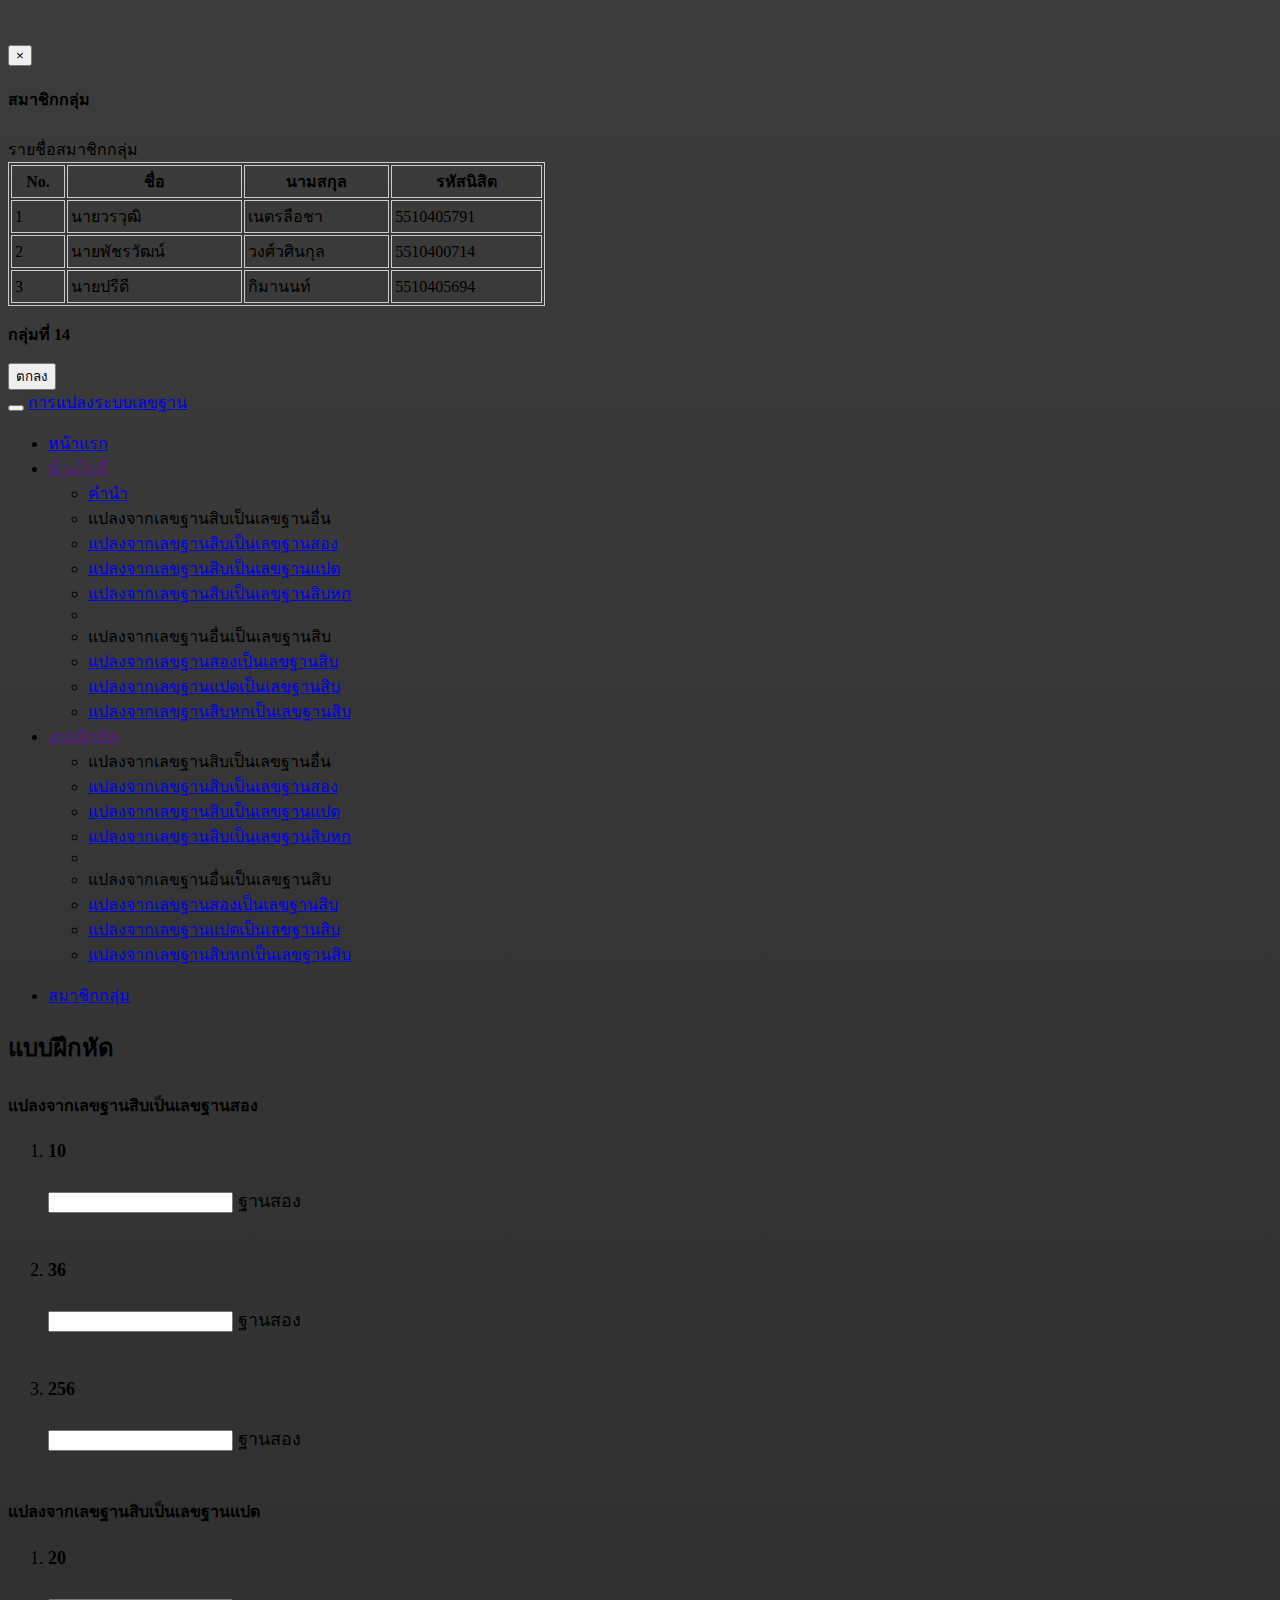
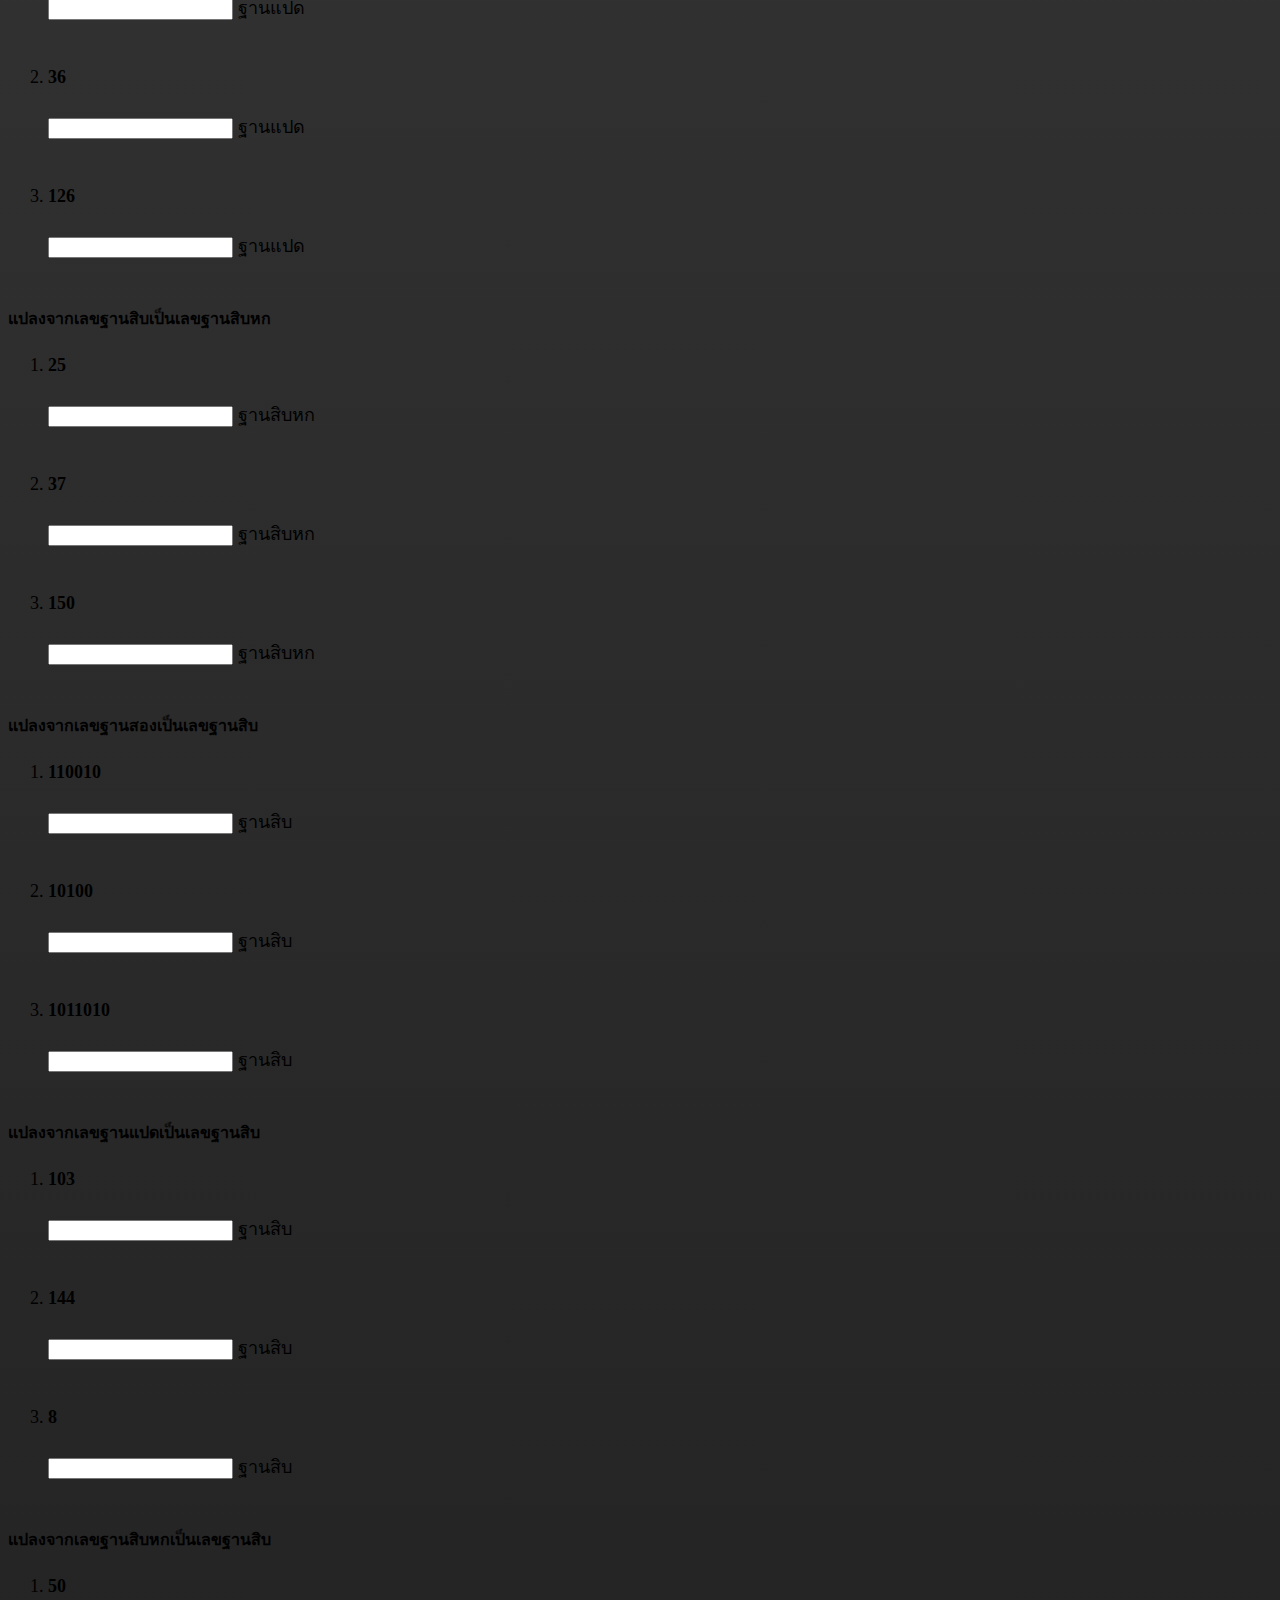
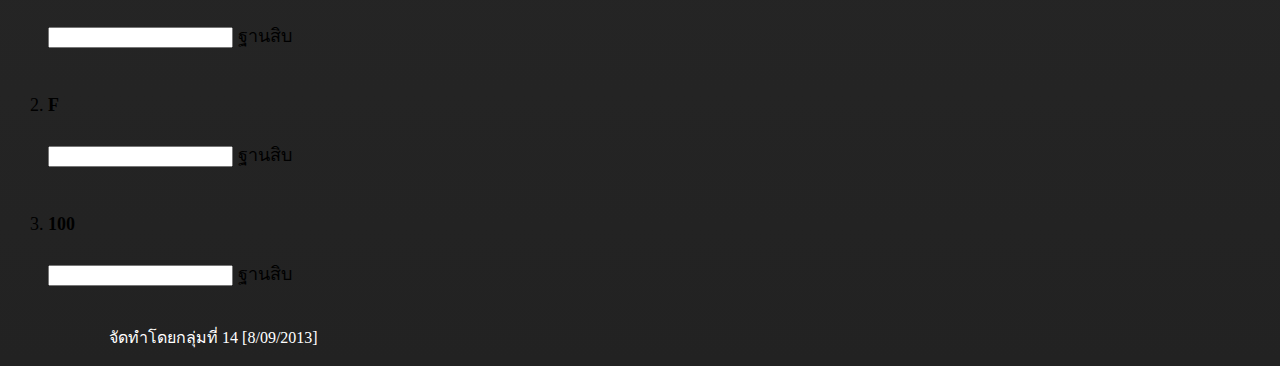
==== Base Number Conversion/exercise.html @ b3363749 "Release Candidate 1 RC 1" ====
<!DOCTYPE html>
<html lang="UTF-8">
<head>
    <title>การแปลงเลขฐาน - แบบฝึกหัด</title>
    <meta name="viewport" content="width=device-width, initial-scale=1.0">
    <meta charset="utf-8">
    <link href="favicon.png" rel="shortcut icon">

    <!-- load the Bootstrap CSS file -->
    <link href="css/bootstrap.css" rel="stylesheet" media="screen">
    <link href="css/bootstrap-theme.css" rel="stylesheet">

    <style>

        body {

            background-image: -webkit-gradient(linear, left 0%, left 100%, from(#3c3c3c), to(#222222));
            background-image: -webkit-linear-gradient(top, #3c3c3c, 0%, #222222, 100%);
            background-image: -moz-linear-gradient(top, #3c3c3c 0%, #222222 100%);
            background-image: linear-gradient(to bottom, #3c3c3c 0%, #222222 100%);
            background-repeat: repeat-x;
            filter: progid:DXImageTransform.Microsoft.gradient(startColorstr='#ff3c3c3c', endColorstr='#ff222222', GradientType=0);
            margin-top: 3.5%;
        }

        .well {

            width: 100%;

        }

        footer {
            padding-left: 8%;
            color: #ffffff;
        }

        .panel {

            margin-top: 2%;
        }

        .input-group {
            padding-right: 4%;
        }

        .panel li {
            font-size: large;
        }

        .false {
            background-color: #d59c8b;
        }


    </style>


    <script>

        window.onload = function(){

            $("body").css("display", "none");
            $("body").fadeIn(2000);

            $("#main-nav-bar ul li a[href^='#']").on('click', function(e) {
                e.preventDefault();
                $('html, body').animate({ scrollTop: $(this.hash).offset().top -40 }, 1200);

                // edit: Opera and IE requires the "html" elm. animated
            });

            var a = 0;
            var b = 0;
            var c = 0;
            var d = 0;
            var e = 0;
            var f = 0;

            $("#chapter1 li:first").find("input").keyup(function(){

                var chapter1_li = $("#chapter1 li:first");
                var chapter1_panel = $("#chapter1 .panel");

                if (chapter1_li.find("input").val() == chapter1_li.find("input").data("ans")){
                    chapter1_li.find("input").prop('disabled', true);
                    chapter1_li.append('<span class="glyphicon glyphicon-check"> ถูกต้อง</span><br /><br />');
                    a += 1;
                }
                else if (chapter1_li.find("input").val() == ""){
                    chapter1_li.find("input").removeClass("false");
                }
                else {
                    chapter1_li.find("input").addClass("false");
                }

                if (a == 3){
                    chapter1_panel.removeClass("panel-default");
                    chapter1_panel.addClass("panel-success");
                    $("#chapter1 .panel-heading").find("h4").append('<span class="badge pull-right"><span class="glyphicon glyphicon-check"> เรียบร้อย</span></span>');
                }
            });

            $("#chapter1 li:first").next().find("input").keyup(function(){

                var chapter1_li = $("#chapter1 li:first");
                var chapter1_panel = $("#chapter1 .panel");

                if (chapter1_li.next().find("input").val() == chapter1_li.next().find("input").data("ans")){
                    chapter1_li.next().find("input").prop('disabled', true);
                    chapter1_li.next().append('<span class="glyphicon glyphicon-check"> ถูกต้อง</span><br /><br />');
                    a += 1;
                }
                else if (chapter1_li.next().find("input").val() == ""){
                    chapter1_li.next().find("input").removeClass("false");
                }
                else {
                    chapter1_li.next().find("input").addClass("false");
                }

                if (a == 3){
                    chapter1_panel.removeClass("panel-default");
                    chapter1_panel.addClass("panel-success");
                    $("#chapter1 .panel-heading").find("h4").append('<span class="badge pull-right"><span class="glyphicon glyphicon-check"> เรียบร้อย</span></span>');
                }
            });

            $("#chapter1 li:last").find("input").keyup(function(){

                var chapter1_li = $("#chapter1 li:last");
                var chapter1_panel = $("#chapter1 .panel");

                if (chapter1_li.find("input").val() == chapter1_li.find("input").data("ans")){
                    chapter1_li.find("input").prop('disabled', true);
                    chapter1_li.append('<span class="glyphicon glyphicon-check"> ถูกต้อง</span><br /><br />');
                    a += 1;
                }
                else if (chapter1_li.find("input").val() == ""){
                    chapter1_li.find("input").removeClass("false");
                }
                else {
                    chapter1_li.find("input").addClass("false");
                }

                if (a == 3){
                    chapter1_panel.removeClass("panel-default");
                    chapter1_panel.addClass("panel-success");
                    $("#chapter1 .panel-heading").find("h4").append('<span class="badge pull-right"><span class="glyphicon glyphicon-check"> เรียบร้อย</span></span>');
                }
            });


            $("#chapter2 li:first").find("input").keyup(function(){

                var chapter2_li = $("#chapter2 li:first");
                var chapter2_panel = $("#chapter2 .panel");

                if (chapter2_li.find("input").val() == chapter2_li.find("input").data("ans")){
                    chapter2_li.find("input").prop('disabled', true);
                    chapter2_li.append('<span class="glyphicon glyphicon-check"> ถูกต้อง</span><br /><br />');
                    b += 1;
                }
                else if (chapter2_li.find("input").val() == ""){
                    chapter2_li.find("input").removeClass("false");
                }
                else {
                    chapter2_li.find("input").addClass("false");
                }

                if (b == 3){
                    chapter2_panel.removeClass("panel-default");
                    chapter2_panel.addClass("panel-success");
                    $("#chapter2 .panel-heading").find("h4").append('<span class="badge pull-right"><span class="glyphicon glyphicon-check"> เรียบร้อย</span></span>');
                }
            });

            $("#chapter2 li:first").next().find("input").keyup(function(){

                var chapter2_li = $("#chapter2 li:first");
                var chapter2_panel = $("#chapter2 .panel");

                if (chapter2_li.next().find("input").val() == chapter2_li.next().find("input").data("ans")){
                    chapter2_li.next().find("input").prop('disabled', true);
                    chapter2_li.next().append('<span class="glyphicon glyphicon-check"> ถูกต้อง</span><br /><br />');
                    b += 1;
                }
                else if (chapter2_li.next().find("input").val() == ""){
                    chapter2_li.next().find("input").removeClass("false");
                }
                else {
                    chapter2_li.next().find("input").addClass("false");
                }

                if (b == 3){
                    chapter2_panel.removeClass("panel-default");
                    chapter2_panel.addClass("panel-success");
                    $("#chapter2 .panel-heading").find("h4").append('<span class="badge pull-right"><span class="glyphicon glyphicon-check"> เรียบร้อย</span></span>');
                }
            });

            $("#chapter2 li:last").find("input").keyup(function(){

                var chapter2_li = $("#chapter2 li:last");
                var chapter2_panel = $("#chapter2 .panel");

                if (chapter2_li.find("input").val() == chapter2_li.find("input").data("ans")){
                    chapter2_li.find("input").prop('disabled', true);
                    chapter2_li.append('<span class="glyphicon glyphicon-check"> ถูกต้อง</span><br /><br />');
                    b += 1;
                }
                else if (chapter2_li.find("input").val() == ""){
                    chapter2_li.find("input").removeClass("false");
                }
                else {
                    chapter2_li.find("input").addClass("false");
                }

                if (b == 3){
                    chapter2_panel.removeClass("panel-default");
                    chapter2_panel.addClass("panel-success");
                    $("#chapter2 .panel-heading").find("h4").append('<span class="badge pull-right"><span class="glyphicon glyphicon-check"> เรียบร้อย</span></span>');
                }
            });


            $("#chapter3 li:first").find("input").keyup(function(){

                var chapter3_li = $("#chapter3 li:first");
                var chapter3_panel = $("#chapter3 .panel");

                if (chapter3_li.find("input").val() == chapter3_li.find("input").data("ans")){
                    chapter3_li.find("input").prop('disabled', true);
                    chapter3_li.append('<span class="glyphicon glyphicon-check"> ถูกต้อง</span><br /><br />');
                    c += 1;
                }
                else if (chapter3_li.find("input").val() == ""){
                    chapter3_li.find("input").removeClass("false");
                }
                else {
                    chapter3_li.find("input").addClass("false");
                }

                if (c == 3){
                    chapter3_panel.removeClass("panel-default");
                    chapter3_panel.addClass("panel-success");
                    $("#chapter3 .panel-heading").find("h4").append('<span class="badge pull-right"><span class="glyphicon glyphicon-check"> เรียบร้อย</span></span>');
                }
            });

            $("#chapter3 li:first").next().find("input").keyup(function(){

                var chapter3_li = $("#chapter3 li:first");
                var chapter3_panel = $("#chapter3 .panel");

                if (chapter3_li.next().find("input").val() == chapter3_li.next().find("input").data("ans")){
                    chapter3_li.next().find("input").prop('disabled', true);
                    chapter3_li.next().append('<span class="glyphicon glyphicon-check"> ถูกต้อง</span><br /><br />');
                    c += 1;
                }
                else if (chapter3_li.next().find("input").val() == ""){
                    chapter3_li.next().find("input").removeClass("false");
                }
                else {
                    chapter3_li.next().find("input").addClass("false");
                }

                if (c == 3){
                    chapter3_panel.removeClass("panel-default");
                    chapter3_panel.addClass("panel-success");
                    $("#chapter3 .panel-heading").find("h4").append('<span class="badge pull-right"><span class="glyphicon glyphicon-check"> เรียบร้อย</span></span>');

                }
            });

            $("#chapter3 li:last").find("input").keyup(function(){

                var chapter3_li = $("#chapter3 li:last");
                var chapter3_panel = $("#chapter3 .panel");

                if (chapter3_li.find("input").val() == chapter3_li.find("input").data("ans")){
                    chapter3_li.find("input").prop('disabled', true);
                    chapter3_li.append('<span class="glyphicon glyphicon-check"> ถูกต้อง</span><br /><br />');
                    c += 1;
                }
                else if (chapter3_li.find("input").val() == ""){
                    chapter3_li.find("input").removeClass("false");
                }
                else {
                    chapter3_li.find("input").addClass("false");
                }

                if (c == 3){
                    chapter3_panel.removeClass("panel-default");
                    chapter3_panel.addClass("panel-success");
                    $("#chapter3 .panel-heading").find("h4").append('<span class="badge pull-right"><span class="glyphicon glyphicon-check"> เรียบร้อย</span></span>');

                }
            });

            $("#chapter4 li:first").find("input").keyup(function(){

                var chapter4_li = $("#chapter4 li:first");
                var chapter4_panel = $("#chapter4 .panel");

                if (chapter4_li.find("input").val() == chapter4_li.find("input").data("ans")){
                    chapter4_li.find("input").prop('disabled', true);
                    chapter4_li.append('<span class="glyphicon glyphicon-check"> ถูกต้อง</span><br /><br />');
                    d += 1;
                }
                else if (chapter4_li.find("input").val() == ""){
                    chapter4_li.find("input").removeClass("false");
                }
                else {
                    chapter4_li.find("input").addClass("false");
                }

                if (d == 3){
                    chapter4_panel.removeClass("panel-default");
                    chapter4_panel.addClass("panel-success");
                    $("#chapter4 .panel-heading").find("h4").append('<span class="badge pull-right"><span class="glyphicon glyphicon-check"> เรียบร้อย</span></span>');

                }
            });

            $("#chapter4 li:first").next().find("input").keyup(function(){

                var chapter4_li = $("#chapter4 li:first");
                var chapter4_panel = $("#chapter4 .panel");

                if (chapter4_li.next().find("input").val() == chapter4_li.next().find("input").data("ans")){
                    chapter4_li.next().find("input").prop('disabled', true);
                    chapter4_li.next().append('<span class="glyphicon glyphicon-check"> ถูกต้อง</span><br /><br />');
                    d += 1;
                }
                else if (chapter4_li.next().find("input").val() == ""){
                    chapter4_li.next().find("input").removeClass("false");
                }
                else {
                    chapter4_li.next().find("input").addClass("false");
                }

                if (d == 3){
                    chapter4_panel.removeClass("panel-default");
                    chapter4_panel.addClass("panel-success");
                    $("#chapter4 .panel-heading").find("h4").append('<span class="badge pull-right"><span class="glyphicon glyphicon-check"> เรียบร้อย</span></span>');

                }
            });

            $("#chapter4 li:last").find("input").keyup(function(){

                var chapter4_li = $("#chapter4 li:last");
                var chapter4_panel = $("#chapter4 .panel");

                if (chapter4_li.find("input").val() == chapter4_li.find("input").data("ans")){
                    chapter4_li.find("input").prop('disabled', true);
                    chapter4_li.append('<span class="glyphicon glyphicon-check"> ถูกต้อง</span><br /><br />');
                    d += 1;
                }
                else if (chapter4_li.find("input").val() == ""){
                    chapter4_li.find("input").removeClass("false");
                }
                else {
                    chapter4_li.find("input").addClass("false");
                }

                if (d == 3){
                    chapter4_panel.removeClass("panel-default");
                    chapter4_panel.addClass("panel-success");
                    $("#chapter4 .panel-heading").find("h4").append('<span class="badge pull-right"><span class="glyphicon glyphicon-check"> เรียบร้อย</span></span>');
                }
            });

            $("#chapter5 li:first").find("input").keyup(function(){

                var chapter5_li = $("#chapter5 li:first");
                var chapter5_panel = $("#chapter5 .panel");

                if (chapter5_li.find("input").val() == chapter5_li.find("input").data("ans")){
                    chapter5_li.find("input").prop('disabled', true);
                    chapter5_li.append('<span class="glyphicon glyphicon-check"> ถูกต้อง</span><br /><br />');
                    e += 1;
                }
                else if (chapter5_li.find("input").val() == ""){
                    chapter5_li.find("input").removeClass("false");
                }
                else {
                    chapter5_li.find("input").addClass("false");
                }

                if (e == 3){
                    chapter5_panel.removeClass("panel-default");
                    chapter5_panel.addClass("panel-success");
                    $("#chapter5 .panel-heading").find("h4").append('<span class="badge pull-right"><span class="glyphicon glyphicon-check"> เรียบร้อย</span></span>');

                }
            });

            $("#chapter5 li:first").next().find("input").keyup(function(){

                var chapter5_li = $("#chapter5 li:first");
                var chapter5_panel = $("#chapter5 .panel");

                if (chapter5_li.next().find("input").val() == chapter5_li.next().find("input").data("ans")){
                    chapter5_li.next().find("input").prop('disabled', true);
                    chapter5_li.next().append('<span class="glyphicon glyphicon-check"> ถูกต้อง</span><br /><br />');
                    e += 1;
                }
                else if (chapter5_li.next().find("input").val() == ""){
                    chapter5_li.next().find("input").removeClass("false");
                }
                else {
                    chapter5_li.next().find("input").addClass("false");
                }

                if (e == 3){
                    chapter5_panel.removeClass("panel-default");
                    chapter5_panel.addClass("panel-success");
                    $("#chapter5 .panel-heading").find("h4").append('<span class="badge pull-right"><span class="glyphicon glyphicon-check"> เรียบร้อย</span></span>');

                }
            });

            $("#chapter5 li:last").find("input").keyup(function(){

                var chapter5_li = $("#chapter5 li:last");
                var chapter5_panel = $("#chapter5 .panel");

                if (chapter5_li.find("input").val() == chapter5_li.find("input").data("ans")){
                    chapter5_li.find("input").prop('disabled', true);
                    chapter5_li.append('<span class="glyphicon glyphicon-check"> ถูกต้อง</span><br /><br />');
                    e += 1;
                }
                else if (chapter5_li.find("input").val() == ""){
                    chapter5_li.find("input").removeClass("false");
                }
                else {
                    chapter5_li.find("input").addClass("false");
                }

                if (e == 3){
                    chapter5_panel.removeClass("panel-default");
                    chapter5_panel.addClass("panel-success");
                    $("#chapter5 .panel-heading").find("h4").append('<span class="badge pull-right"><span class="glyphicon glyphicon-check"> เรียบร้อย</span></span>');
                }
            });

            $("#chapter6 li:first").find("input").keyup(function(){

                var chapter6_li = $("#chapter6 li:first");
                var chapter6_panel = $("#chapter6 .panel");

                if (chapter6_li.find("input").val() == chapter6_li.find("input").data("ans")){
                    chapter6_li.find("input").prop('disabled', true);
                    chapter6_li.append('<span class="glyphicon glyphicon-check"> ถูกต้อง</span><br /><br />');
                    f += 1;
                }
                else if (chapter6_li.find("input").val() == ""){
                    chapter6_li.find("input").removeClass("false");
                }
                else {
                    chapter6_li.find("input").addClass("false");
                }

                if (f == 3){
                    chapter6_panel.removeClass("panel-default");
                    chapter6_panel.addClass("panel-success");
                    $("#chapter6 .panel-heading").find("h4").append('<span class="badge pull-right"><span class="glyphicon glyphicon-check"> เรียบร้อย</span></span>');

                }
            });

            $("#chapter6 li:first").next().find("input").keyup(function(){

                var chapter6_li = $("#chapter6 li:first");
                var chapter6_panel = $("#chapter6 .panel");

                if (chapter6_li.next().find("input").val() == chapter6_li.next().find("input").data("ans")){
                    chapter6_li.next().find("input").prop('disabled', true);
                    chapter6_li.next().append('<span class="glyphicon glyphicon-check"> ถูกต้อง</span><br /><br />');
                    f += 1;
                }
                else if (chapter6_li.next().find("input").val() == ""){
                    chapter6_li.next().find("input").removeClass("false");
                }
                else {
                    chapter6_li.next().find("input").addClass("false");
                }

                if (f == 3){
                    chapter6_panel.removeClass("panel-default");
                    chapter6_panel.addClass("panel-success");
                    $("#chapter6 .panel-heading").find("h4").append('<span class="badge pull-right"><span class="glyphicon glyphicon-check"> เรียบร้อย</span></span>');

                }
            });

            $("#chapter6 li:last").find("input").keyup(function(){

                var chapter6_li = $("#chapter6 li:last");
                var chapter6_panel = $("#chapter6 .panel");

                if (chapter6_li.find("input").val() == chapter6_li.find("input").data("ans")){
                    chapter6_li.find("input").prop('disabled', true);
                    chapter6_li.append('<span class="glyphicon glyphicon-check"> ถูกต้อง</span><br /><br />');
                    f += 1;
                }
                else if (chapter6_li.find("input").val() == ""){
                    chapter6_li.find("input").removeClass("false");
                }
                else {
                    chapter6_li.find("input").addClass("false");
                }

                if (f == 3){
                    chapter6_panel.removeClass("panel-default");
                    chapter6_panel.addClass("panel-success");
                    $("#chapter6 .panel-heading").find("h4").append('<span class="badge pull-right"><span class="glyphicon glyphicon-check"> เรียบร้อย</span></span>');
                }
            });

        };

    </script>

</head>

<body data-spy="scroll" data-target="#main-nav-bar" data-offset="220">

<!-- Display group members dialog -->
<div class="modal fade" id="MemberDialog" tabindex="-1" role="dialog" aria-labelledby="ModalLabel" aria-hidden="true">
    <div class="modal-dialog">
        <div class="modal-content">
            <div class="modal-header">
                <button type="button" class="close" data-dismiss="modal" aria-hidden="true">&times;</button>
                <h4 class="modal-title">สมาชิกกลุ่ม</h4>
            </div>
            <div class="modal-body">
                <div class="panel panel-default">
                    <div class="panel-heading">รายชื่อสมาชิกกลุ่ม</div>

                    <table classs="table" width="537" border="true" height="50" cellpadding="3" bordercolor="#CCCCCC">
                        <thead>
                        <tr>
                            <th>No.</th>
                            <th>ชื่อ</th>
                            <th>นามสกุล</th>
                            <th>รหัสนิสิต</th>
                        </tr>
                        </thead>

                        <tbody>
                        <tr>
                            <td>1</td>
                            <td>นายวรวุฒิ</td>
                            <td>เนตรลือชา</td>
                            <td>5510405791</td>
                        </tr>
                        <tr>
                            <td>2</td>
                            <td>นายพัชรวัฒน์</td>
                            <td>วงศ์วศินกุล</td>
                            <td>5510400714</td>
                        </tr>
                        <tr>
                            <td>3</td>
                            <td>นายปรีดี</td>
                            <td>กิมานนท์</td>
                            <td>5510405694</td>
                        </tr>
                        </tbody>
                    </table>
                </div>
                <p><b>กลุ่มที่ 14</b></p>
            </div>
            <div class="modal-footer">
                <button type="button" class="btn btn-success" data-dismiss="modal"><span class="glyphicon glyphicon-check"></span> ตกลง </button>
            </div>
        </div>
    </div>
</div>

<div class="navbar navbar-inverse navbar-fixed-top" id="main-nav-bar">
    <div class="container">
        <div class="navbar-header">
            <button type="button" class="navbar-toggle" data-toggle="collapse" data-target=".navbar-collapse"></button>
            <a class="navbar-brand" href="index.html">การแปลงระบบเลขฐาน</a>
        </div>

        <div class="navbar-collapse collapse">
            <ul class="nav navbar-nav">
                <li class="active">
                    <a href="index.html"><span class="glyphicon glyphicon-home"></span> หน้าแรก</a>
                </li>
                <li class="dropdown">
                    <a href="" class="dropdown-toggle" data-toggle="dropdown"><span class="glyphicon glyphicon-list"></span> ข้ามไปที่<b class="caret"></b></a>
                    <ul class="dropdown-menu">
                        <li>
                            <a href="presentation.html#/intro">คำนำ</a>
                        </li>
                        <li class="dropdown-header">แปลงจากเลขฐานสิบเป็นเลขฐานอื่น</li>
                        <li>
                            <a href="presentation.html#/test">แปลงจากเลขฐานสิบเป็นเลขฐานสอง</a>
                        </li>
                        <li>
                            <a href="presentation.html#/test2">แปลงจากเลขฐานสิบเป็นเลขฐานแปด</a>
                        </li>
                        <li>
                            <a href="presentation.html#/test">แปลงจากเลขฐานสิบเป็นเลขฐานสิบหก</a>
                        </li>
                        <li class="divider"></li>
                        <li class="dropdown-header">แปลงจากเลขฐานอื่นเป็นเลขฐานสิบ</li>
                        <li>
                            <a href="presentation.html#/test">แปลงจากเลขฐานสองเป็นเลขฐานสิบ</a>
                        </li>
                        <li>
                            <a href="presentation.html#/test">แปลงจากเลขฐานแปดเป็นเลขฐานสิบ</a>
                        </li>
                        <li>
                            <a href="presentation.html#/test">แปลงจากเลขฐานสิบหกเป็นเลขฐานสิบ</a>
                        </li>
                    </ul>
                </li>
                <li class="dropdown">
                    <a href="" class="dropdown-toggle" data-toggle="dropdown"><span class="glyphicon glyphicon-pencil"></span> แบบฝึกหัด<b class="caret"></b></a>
                    <ul class="dropdown-menu">
                        <li class="dropdown-header">แปลงจากเลขฐานสิบเป็นเลขฐานอื่น</li>
                        <li>
                            <a href="#chapter1">แปลงจากเลขฐานสิบเป็นเลขฐานสอง</a>
                        </li>
                        <li>
                            <a href="#chapter2">แปลงจากเลขฐานสิบเป็นเลขฐานแปด</a>
                        </li>
                        <li>
                            <a href="#chapter3">แปลงจากเลขฐานสิบเป็นเลขฐานสิบหก</a>
                        </li>
                        <li class="divider"></li>
                        <li class="dropdown-header">แปลงจากเลขฐานอื่นเป็นเลขฐานสิบ</li>
                        <li>
                            <a href="#chapter4">แปลงจากเลขฐานสองเป็นเลขฐานสิบ</a>
                        </li>
                        <li>
                            <a href="#chapter5">แปลงจากเลขฐานแปดเป็นเลขฐานสิบ</a>
                        </li>
                        <li>
                            <a href="#chapter6">แปลงจากเลขฐานสิบหกเป็นเลขฐานสิบ</a>
                        </li>
                    </ul>
                </li>
            </ul>

            <ul class="nav navbar-nav navbar-right">
                <li>
                    <a href="#MemberDialog" data-toggle="modal"><span class="glyphicon glyphicon-user"></span> สมาชิกกลุ่ม</a>
                </li>
            </ul>

        </div>
    </div>
</div>

<!-- begin page body -->
<div class="well well-lg">
    <div class="container">
        <h2>แบบฝึกหัด</h2>
    </div>
</div>

<div class="container">
<div id="chapter1">
    <div class="panel panel-default">
        <div class="panel-heading"><h4>แปลงจากเลขฐานสิบเป็นเลขฐานสอง</h4></div>
        <ol>
            <li id="a">
                <h4>10</h4>
                <div class="input-group">
                    <input type="text" id="1" class="form-control" data-ans="1010">
                    <span class="input-group-addon">ฐานสอง</span>
                </div>
                <br />
            </li>

            <li id="b">
                <h4>36</h4>
                <div class="input-group">
                    <input type="text" id="2" class="form-control" data-ans="100100">
                    <span class="input-group-addon">ฐานสอง</span>
                </div>
                <br />
            </li>

            <li id="c">
                <h4>256</h4>
                <div class="input-group">
                    <input type="text" id="3" class="form-control" data-ans="100000000">
                    <span class="input-group-addon">ฐานสอง</span>
                </div>
                <br />
            </li>

        </ol>
    </div>
</div>

<div id="chapter2">
    <div class="panel panel-default">
        <div class="panel-heading"><h4>แปลงจากเลขฐานสิบเป็นเลขฐานแปด</h4></div>
        <ol>
            <li id="d">
                <h4>20</h4>
                <div class="input-group">
                    <input type="text" id="4" class="form-control" data-ans="24">
                    <span class="input-group-addon">ฐานแปด</span>
                </div>
                <br />
            </li>

            <li id="e">
                <h4>36</h4>
                <div class="input-group">
                    <input type="text" id="5" class="form-control" data-ans="44">
                    <span class="input-group-addon">ฐานแปด</span>
                </div>
                <br />
            </li>

            <li id="f">
                <h4>126</h4>
                <div class="input-group">
                    <input type="text" id="6" class="form-control" data-ans="176">
                    <span class="input-group-addon">ฐานแปด</span>
                </div>
                <br />
            </li>

        </ol>
    </div>
</div>

<div id="chapter3">
    <div class="panel panel-default">
        <div class="panel-heading"><h4>แปลงจากเลขฐานสิบเป็นเลขฐานสิบหก</h4></div>
        <ol>
            <li id="g">
                <h4>25</h4>
                <div class="input-group">
                    <input type="text" id="7" class="form-control" data-ans="19">
                    <span class="input-group-addon">ฐานสิบหก</span>
                </div>
                <br />
            </li>

            <li id="h">
                <h4>37</h4>
                <div class="input-group">
                    <input type="text" id="8" class="form-control" data-ans="25">
                    <span class="input-group-addon">ฐานสิบหก</span>
                </div>
                <br />
            </li>

            <li id="i">
                <h4>150</h4>
                <div class="input-group">
                    <input type="text" id="9" class="form-control" data-ans="96">
                    <span class="input-group-addon">ฐานสิบหก</span>
                </div>
                <br />
            </li>

        </ol>
    </div>
</div>

<div id="chapter4">
    <div class="panel panel-default">
        <div class="panel-heading"><h4>แปลงจากเลขฐานสองเป็นเลขฐานสิบ</h4></div>
        <ol>
            <li id="j">
                <h4>110010</h4>
                <div class="input-group">
                    <input type="text" id="10" class="form-control" data-ans="50">
                    <span class="input-group-addon">ฐานสิบ</span>
                </div>
                <br />
            </li>

            <li id="k">
                <h4>10100</h4>
                <div class="input-group">
                    <input type="text" id="11" class="form-control" data-ans="20">
                    <span class="input-group-addon">ฐานสิบ</span>
                </div>
                <br />
            </li>

            <li id="l">
                <h4>1011010</h4>
                <div class="input-group">
                    <input type="text" id="12" class="form-control" data-ans="90">
                    <span class="input-group-addon">ฐานสิบ</span>
                </div>
                <br />
            </li>

        </ol>
    </div>
</div>

<div id="chapter5">
    <div class="panel panel-default">
        <div class="panel-heading"><h4>แปลงจากเลขฐานแปดเป็นเลขฐานสิบ</h4></div>
        <ol>
            <li id="m">
                <h4>103</h4>
                <div class="input-group">
                    <input type="text" id="13" class="form-control" data-ans="67">
                    <span class="input-group-addon">ฐานสิบ</span>
                </div>
                <br />
            </li>

            <li id="n">
                <h4>144</h4>
                <div class="input-group">
                    <input type="text" id="14" class="form-control" data-ans="100">
                    <span class="input-group-addon">ฐานสิบ</span>
                </div>
                <br />
            </li>

            <li id="o">
                <h4>8</h4>
                <div class="input-group">
                    <input type="text" id="15" class="form-control" data-ans="10">
                    <span class="input-group-addon">ฐานสิบ</span>
                </div>
                <br />
            </li>

        </ol>
    </div>
</div>

<div id="chapter6">
    <div class="panel panel-default">
        <div class="panel-heading"><h4>แปลงจากเลขฐานสิบหกเป็นเลขฐานสิบ</h4></div>
        <ol>
            <li id="p">
                <h4>50</h4>
                <div class="input-group">
                    <input type="text" id="16" class="form-control" data-ans="80">
                    <span class="input-group-addon">ฐานสิบ</span>
                </div>
                <br />
            </li>

            <li id="q">
                <h4>F</h4>
                <div class="input-group">
                    <input type="text" id="17" class="form-control" data-ans="15">
                    <span class="input-group-addon">ฐานสิบ</span>
                </div>
                <br />
            </li>

            <li id="r">
                <h4>100</h4>
                <div class="input-group">
                    <input type="text" id="18" class="form-control" data-ans="256">
                    <span class="input-group-addon">ฐานสิบ</span>
                </div>
                <br />
            </li>

        </ol>
    </div>
</div>

</div>


<footer>
    <p>จัดทำโดยกลุ่มที่ 14 [8/09/2013]</p>
</footer>

<!-- load the Jquery javascript library -->
<!-- Script loading were placed at the end because of improving in page loading speed. -->
<script src="js/jquery-2.0.3.min.js"></script>

<!-- load the main Bootstrap javascript file -->
<script src="js/bootstrap.min.js"></script>

</body>
</html>
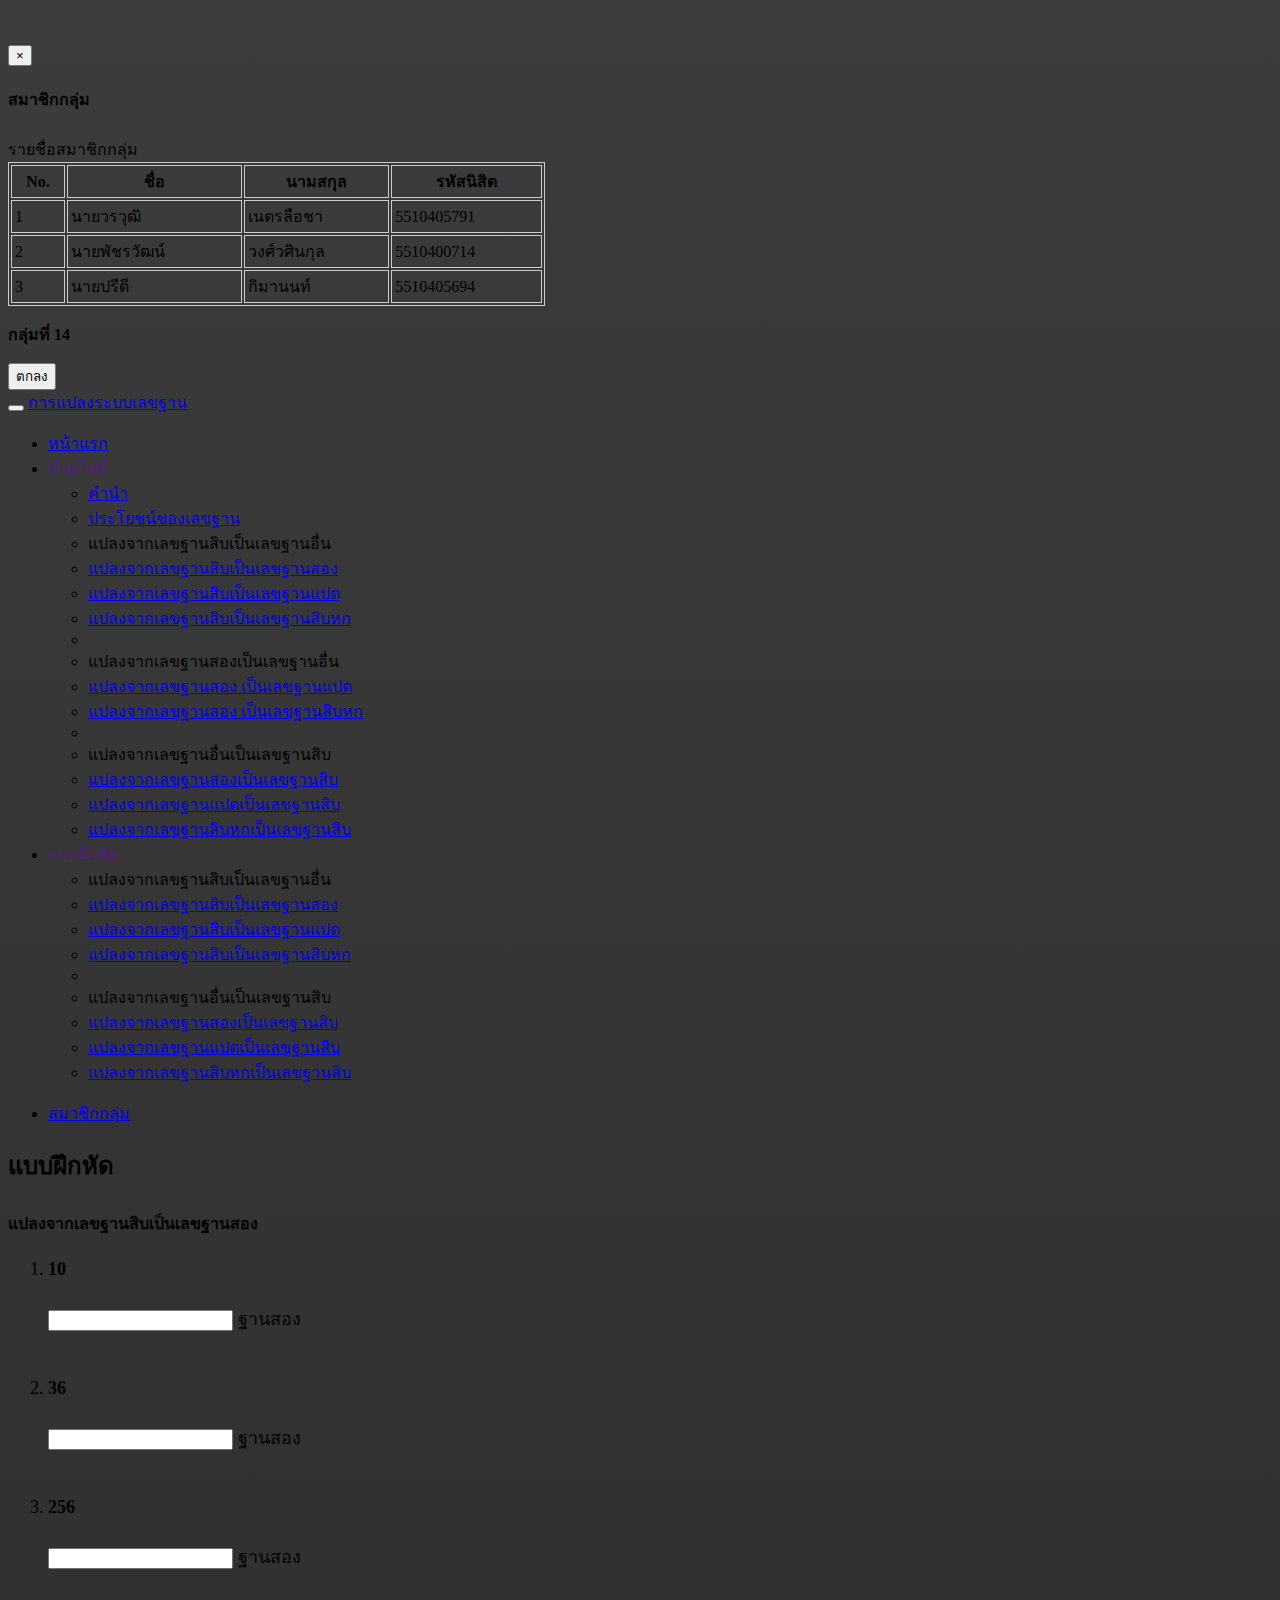
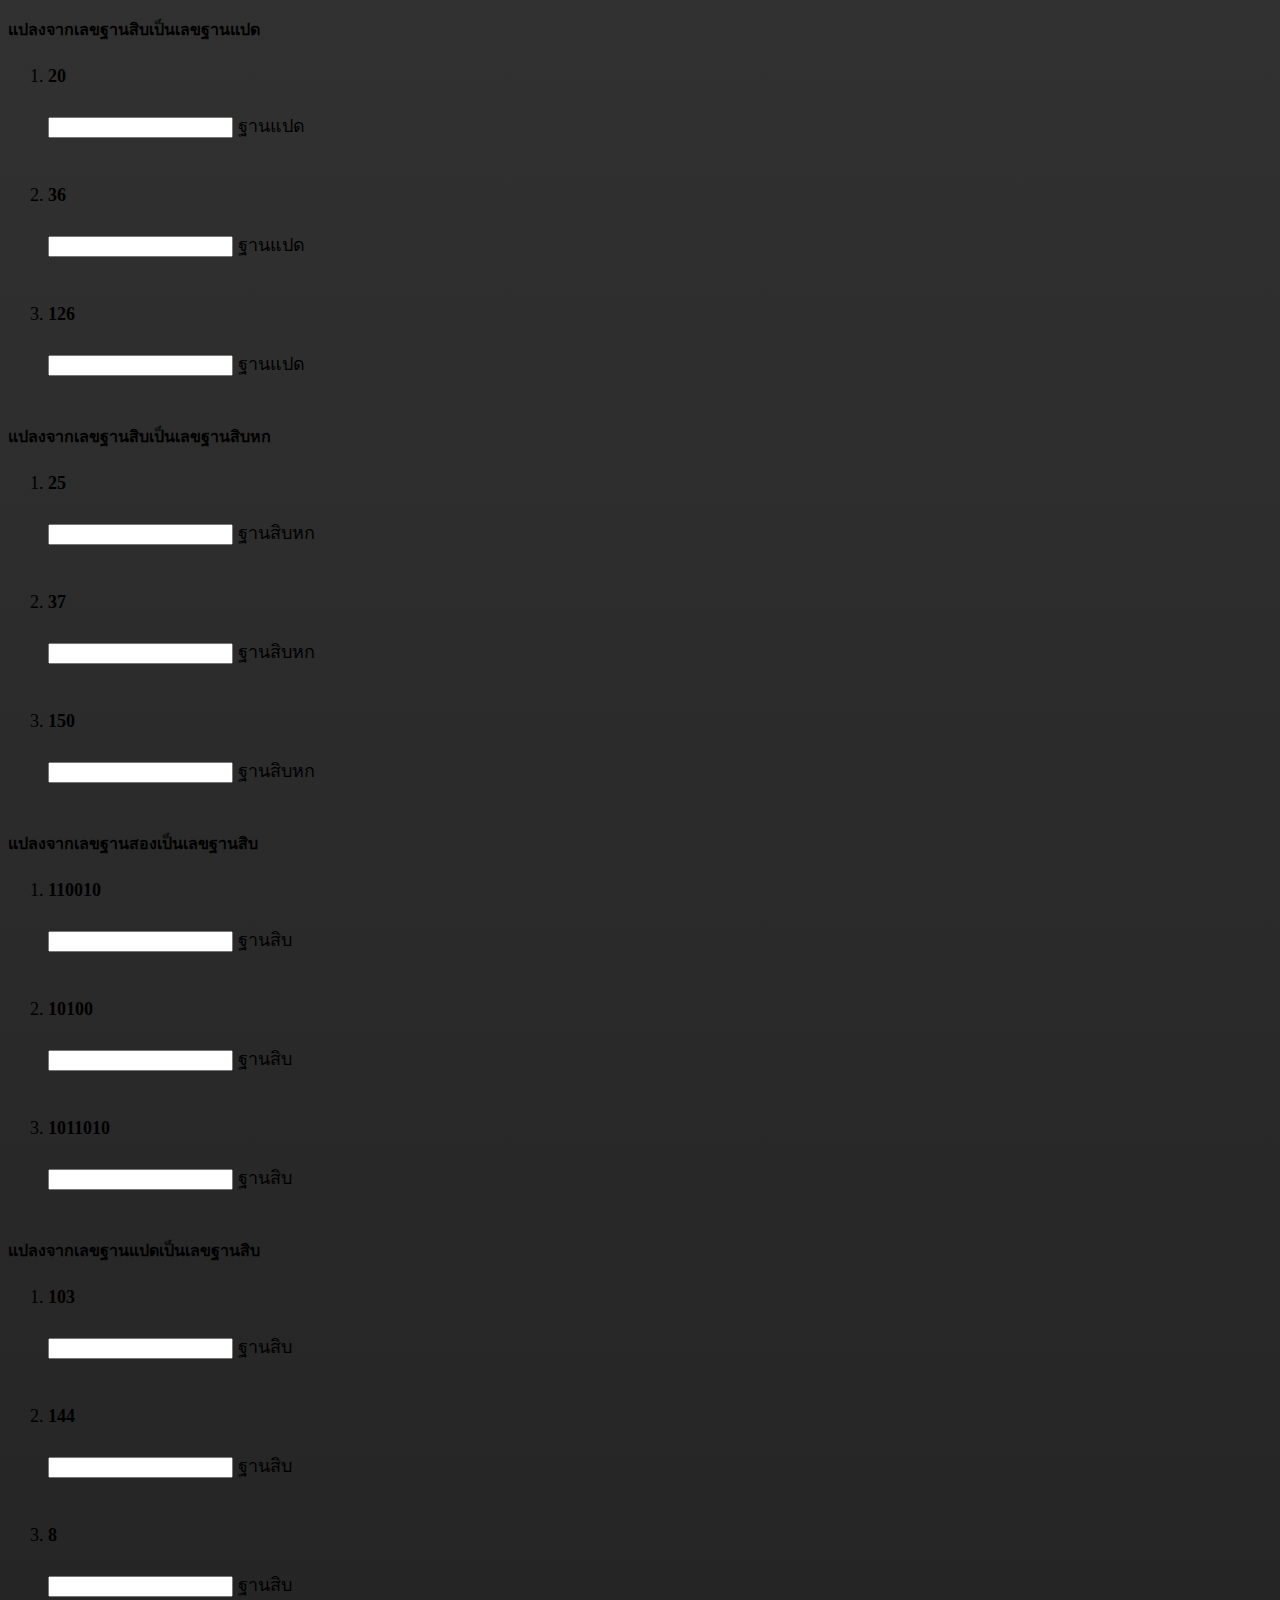
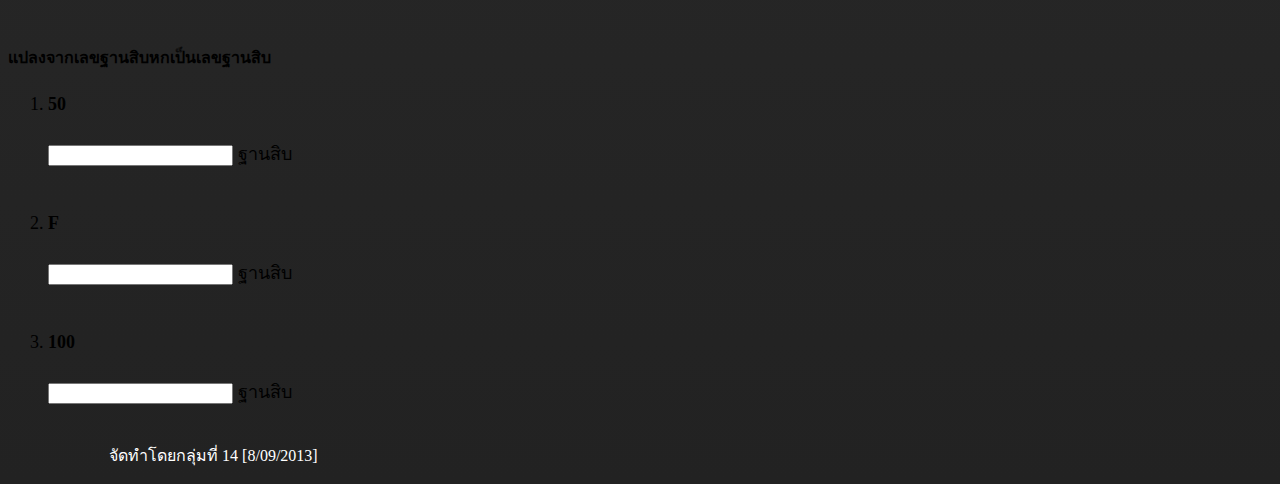
==== commit dda37cca: "Final Release" ====
--- a/Base Number Conversion/exercise.html
+++ b/Base Number Conversion/exercise.html
@@ -595,28 +595,40 @@
                     <a href="" class="dropdown-toggle" data-toggle="dropdown"><span class="glyphicon glyphicon-list"></span> ข้ามไปที่<b class="caret"></b></a>
                     <ul class="dropdown-menu">
                         <li>
-                            <a href="presentation.html#/intro">คำนำ</a>
-                        </li>
+                            <a href="presentation.html#/chapter1">คำนำ</a>
+                        </li>
+                        <li>
+                            <a href="presentation.html#/chapter2">ประโยชน์ของเลขฐาน</a>
+                        </li>
+
                         <li class="dropdown-header">แปลงจากเลขฐานสิบเป็นเลขฐานอื่น</li>
                         <li>
-                            <a href="presentation.html#/test">แปลงจากเลขฐานสิบเป็นเลขฐานสอง</a>
-                        </li>
-                        <li>
-                            <a href="presentation.html#/test2">แปลงจากเลขฐานสิบเป็นเลขฐานแปด</a>
-                        </li>
-                        <li>
-                            <a href="presentation.html#/test">แปลงจากเลขฐานสิบเป็นเลขฐานสิบหก</a>
+                            <a href="presentation.html#/chapter3">แปลงจากเลขฐานสิบเป็นเลขฐานสอง</a>
+                        </li>
+                        <li>
+                            <a href="presentation.html#/chapter4">แปลงจากเลขฐานสิบเป็นเลขฐานแปด</a>
+                        </li>
+                        <li>
+                            <a href="presentation.html#/chapter5">แปลงจากเลขฐานสิบเป็นเลขฐานสิบหก</a>
+                        </li>
+                        <li class="divider"></li>
+                        <li class="dropdown-header">แปลงจากเลขฐานสองเป็นเลขฐานอื่น</li>
+                        <li>
+                            <a href="presentation.html#/chapter6">แปลงจากเลขฐานสอง เป็นเลขฐานแปด</a>
+                        </li>
+                        <li>
+                            <a href="presentation.html#/chapter7">แปลงจากเลขฐานสอง เป็นเลขฐานสิบหก</a>
                         </li>
                         <li class="divider"></li>
                         <li class="dropdown-header">แปลงจากเลขฐานอื่นเป็นเลขฐานสิบ</li>
                         <li>
-                            <a href="presentation.html#/test">แปลงจากเลขฐานสองเป็นเลขฐานสิบ</a>
-                        </li>
-                        <li>
-                            <a href="presentation.html#/test">แปลงจากเลขฐานแปดเป็นเลขฐานสิบ</a>
-                        </li>
-                        <li>
-                            <a href="presentation.html#/test">แปลงจากเลขฐานสิบหกเป็นเลขฐานสิบ</a>
+                            <a href="presentation.html#/chapter8">แปลงจากเลขฐานสองเป็นเลขฐานสิบ</a>
+                        </li>
+                        <li>
+                            <a href="presentation.html#/chapter9">แปลงจากเลขฐานแปดเป็นเลขฐานสิบ</a>
+                        </li>
+                        <li>
+                            <a href="presentation.html#/chapter10">แปลงจากเลขฐานสิบหกเป็นเลขฐานสิบ</a>
                         </li>
                     </ul>
                 </li>
